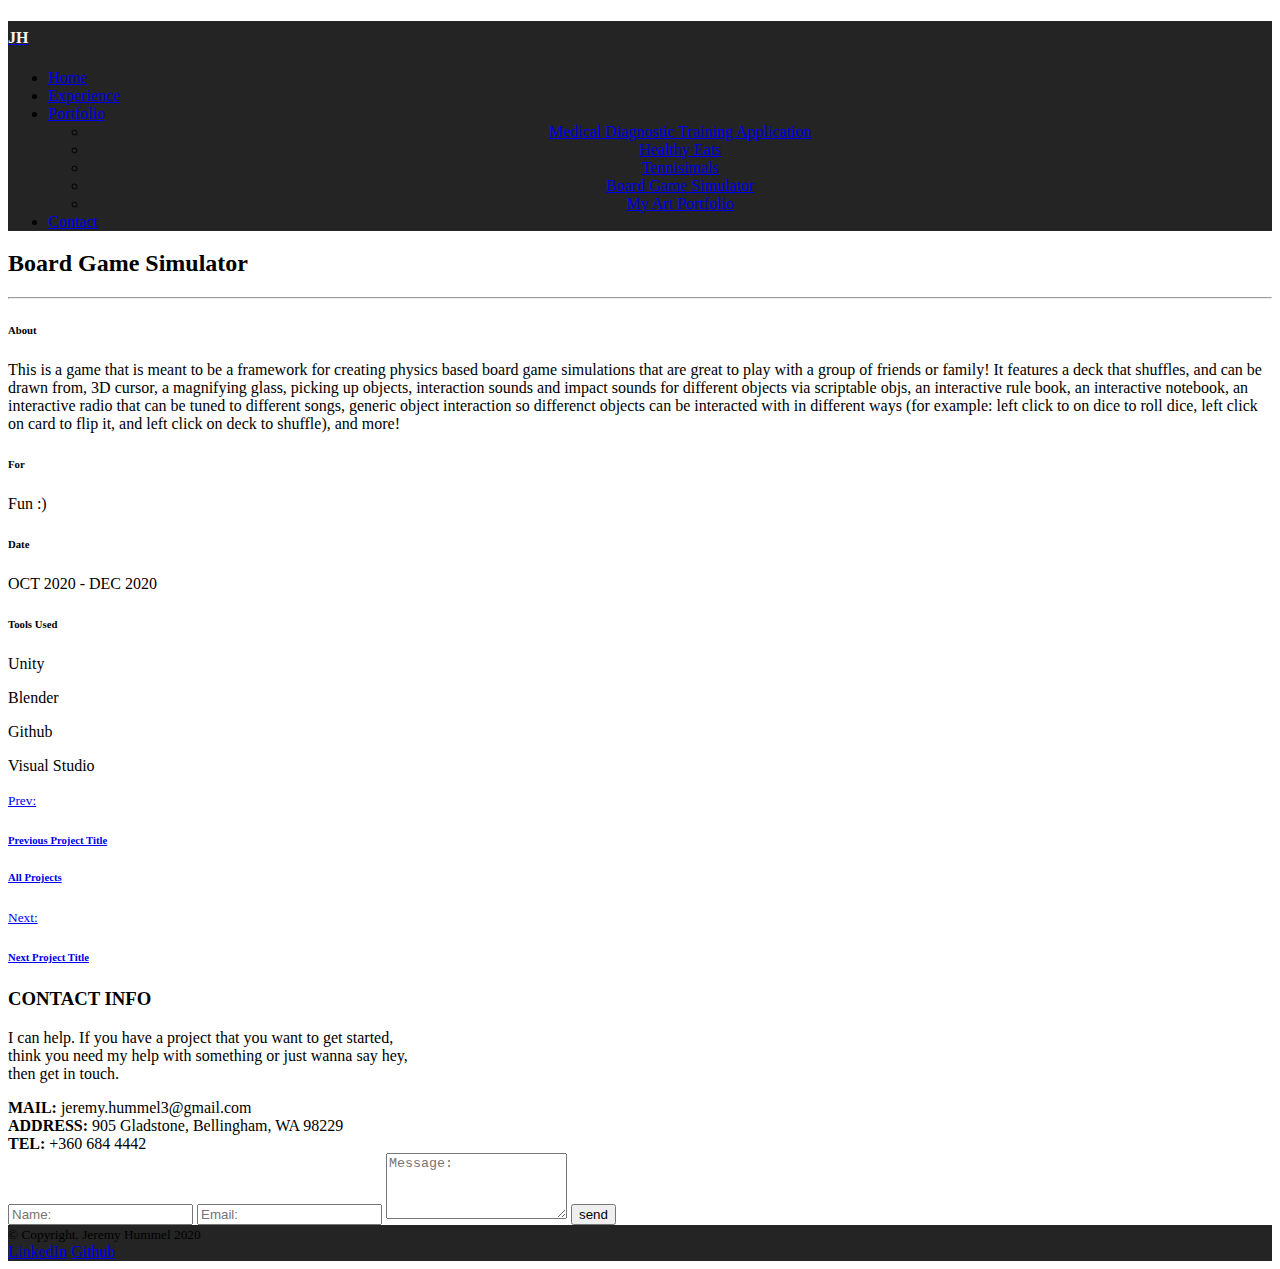
==== pages/board_game_sim.html @ e394b1a0 "Merge pull request #1 from willsower/main" ====
<!DOCTYPE html>
<html>

<head>
	<meta charset="utf-8">
	<title> Jeremy Hummel | Board Game Simulator </title>
	<meta name="description" content="">
	<meta name="viewport" content="width=device-width, initial-scale=1">
	<link rel="icon" href="../img/favicon.png">
	<link href="https://fonts.googleapis.com/css?family=Playfair+Display:400,700,900" rel="stylesheet">
	<link rel="stylesheet" href="../css/core.css">
	<link rel="stylesheet" href="../css/theme.css">
</head>

<body class="sticky-header sticky-footer">

	<!-- Preloader -->
	<div id="preloader"></div>

	<!-- Header -->
	<header id="header" style="background-color: #242424;">

		<!-- Logo -->
		<a href="../index.html" class="logo">
			<h4 style="padding-top: 8px !Important; color: #f5f5f5 !important;" class="logo-light"> JH </h4>
		</a>

		<!-- Mobile Menu Icon -->
		<a href="#" class="mob-menu">
			<span></span><span></span><span></span>
		</a>

		<!-- Navigation -->
		<nav class="navigation onepage">
			<ul>
				<li><a href="../index.html#home">Home</a></li>
				<li><a href="../index.html#experience">Experience</a></li>
				<li class="has-mega-menu">
					<a href="../index.html#portfolio">Portfolio</a>
					<div style="text-align: center !important;" class="mega-menu">
						<div class="col">
							<ul>
								<li><a href="folio_1.html">Medical Diagnostic Training Application</a></li>
								<li><a href="folio_2.html">Healthy Eats</a></li>
								<li><a href="folio_3.html">Tennisimals</a></li>
								<li><a href="folio_4.html">Board Game Simulator</a></li>
								<li><a href="art_folio.html">My Art Portfolio</a></li>
							</ul>
						</div>
					</div>
				</li>
				<li><a href="#contact">Contact</a></li>
			</ul>
		</nav>
		<!-- /Navigation -->

	</header>
	<!-- /Header -->

	<!-- Main Content -->
	<main id="main">

		<!-- Project Section -->
		<section class="bg-lines px-5">
			<div class="container py-8 px-0">
				<div class="row justify-content-between">

					<!-- Details Column -->
					<div class="col-lg-5" data-animation="fade-in-bottom 1s .2s">
						<h2 class="bold uppercase">Board Game Simulator</h2>
						<p class="serif"></p>
						<hr class="separator-left mt-6">
						<h6 class="bold uppercase mt-7 mb-4">About</h6>
						<p class="opacity-08">
							This is a game that is meant to be a framework for creating 
							physics based board game simulations that are great to play with 
							a group of friends or family! It features a deck that shuffles, 
							and can be drawn from, 3D cursor, a magnifying glass, picking up objects,
							interaction sounds and impact sounds for different objects
							via scriptable objs, an interactive rule book, an interactive notebook, 
							an interactive radio that can be tuned to different songs,
							generic object interaction so differenct objects can be interacted with 
							in different ways (for example: left click to on dice to roll dice,
							left click on card to flip it, and left click on deck to shuffle), and more! 
						</p>

						<h6 class="bold uppercase mt-7 mb-4">For</h6>
						<p>Fun :)</p>

						<h6 class="bold uppercase mt-7 mb-4">Date</h6>
						<p>OCT 2020 - DEC 2020 </p>

						<h6 class="bold uppercase mt-7 mb-4">Tools Used</h6>
						<p>Unity</p>
						<p>Blender</p>
						<p>Github</p>
						<p>Visual Studio</p>

						<!--<a href="#" class="button style-7 mt-8">View on Github</a>-->
					</div>
					<!-- /Details Column -->

					<!-- Gallery Column -->
					<div class="col-lg-6 pl-0" data-animation="fade-in-bottom 1s .4s">
						
						<!-- Gallery Grid -->
						<div class="grid lightbox photo-gallery" 
							 data-columns="2"
							 data-rows="3" 
						     data-gutter="2" 
						     data-cell-ratio="5/5.1"
						     data-thumbnails="true" 
						     data-thumbnails-pinned="true">

							<!-- Gallery Item -->
							<a class="grid-item wide lightbox-link"
							   href="../img/folio/BoardGame/BoardGame_1.png"
							   title="In Editor" 
							   data-background="../img/folio/BoardGame/BoardGame_1.png"
							   data-thumbnail="../img/folio/BoardGame/BoardGame_1.png"></a>
							<!-- /Gallery Item -->

							<!-- Gallery Item -->
							<a class="grid-item  wide lightbox-link"
							   href="../img/folio/BoardGame/BoardGame_5.png"
							   title="Gameplay" 
							   data-background="../img/folio/BoardGame/BoardGame_5.png"
							   data-thumbnail="../img/folio/BoardGame/BoardGame_5.png"></a>
							<!-- /Gallery Item -->

							<!-- Gallery Item -->
							<a class="grid-item  wide lightbox-link"
							   href="../img/folio/BoardGame/BoardGame_2.png"
							   title="Gameplay" 
							   data-background="../img/folio/BoardGame/BoardGame_2.png"
							   data-thumbnail="../img/folio/BoardGame/BoardGame_2.png"></a>
							<!-- /Gallery Item -->

						</div>
						<!-- /Gallery Grid -->

					</div>
					<!-- /Gallery Column -->

				</div>
			</div>
		</section>
		<!-- /Project Section -->

		<!-- Project Navigation -->
		<div class="project-nav">
			<div class="col-5">
				<a href="folio_3.html">
					<small>Prev:</small>
					<h6>Previous Project Title</h6>
				</a>
			</div>
			<div class="col-2 all-projects">
				<a href="../index.html#portfolio">
					<i class="fa fa-th-large"></i>
					<h6>All Projects</h6>
				</a>
			</div>
			<div class="col-5">
				<a href="folio_1.html">
					<small>Next:</small>
					<h6>Next Project Title</h6>
				</a>
			</div>
		</div>
		<!-- /Project Navigation -->

		<!-- Contact -->
		<section id="contact" class="background-fixed bg-lines py-12 px-7" data-background="../img/backgrounds/107.jpg"
			data-overlay="black; .9">
			<div class="container p-0 text-light">
				<div class="row">

					<!-- Details Column -->
					<div class="col-md-6">

						<h3>CONTACT INFO</h3>

						<p class="small serif my-5">
							I can help. If you have a project that you want to get started,
							<br>
							think you need my help with something or just wanna say hey,
							<br>
							then get in touch.
						</p>

						<div><b>MAIL:</b> jeremy.hummel3@gmail.com</div>
						<div><b>ADDRESS:</b> 905 Gladstone, Bellingham, WA 98229</div>
						<div><b>TEL:</b> +360 684 4442 </div>

					</div>
					<!-- /Details Column -->

					<!-- Contact Form Column -->
					<div class="col-md-6">

						<!-- Form Message -->
						<div class="mail-form-message d-none mb-5"></div>

						<!-- Contact Form -->
						<form class="mail-form" action="php/mail.php">
							<input name="name" type="text" placeholder="Name:" required autocomplete="off">
							<input name="email" type="email" placeholder="Email:" required autocomplete="off">
							<textarea name="message" placeholder="Message:" required rows="4"></textarea>
							<button type="submit" class="button style-5 uppercase">send</button>
						</form>
						<!-- /Contact Form -->

					</div>
					<!-- /Contact Form Column -->

				</div>
			</div>
		</section>
		<!-- /Contact -->

	</main>
	<!-- /Main Content -->

	<!-- Footer -->
	<footer id="footer" style="background-color: #242424;">

		<!-- Copyright -->
		<small>&copy; Copyright. Jeremy Hummel 2020</small>

		<!-- Social/Contact Links -->
		<div class="small text-links">
			<a href="https://www.linkedin.com/in/jeremy-hummel-203767ba/">LinkedIn</a>
			<a href="https://github.com/SayHello-Creator">Github</a>
		</div>

	</footer>
	<!-- /Footer -->

	<!-- JS -->
	<script src="../js/core.js"></script>
	<script src="../js/theme.js"></script>
</body>

</html>
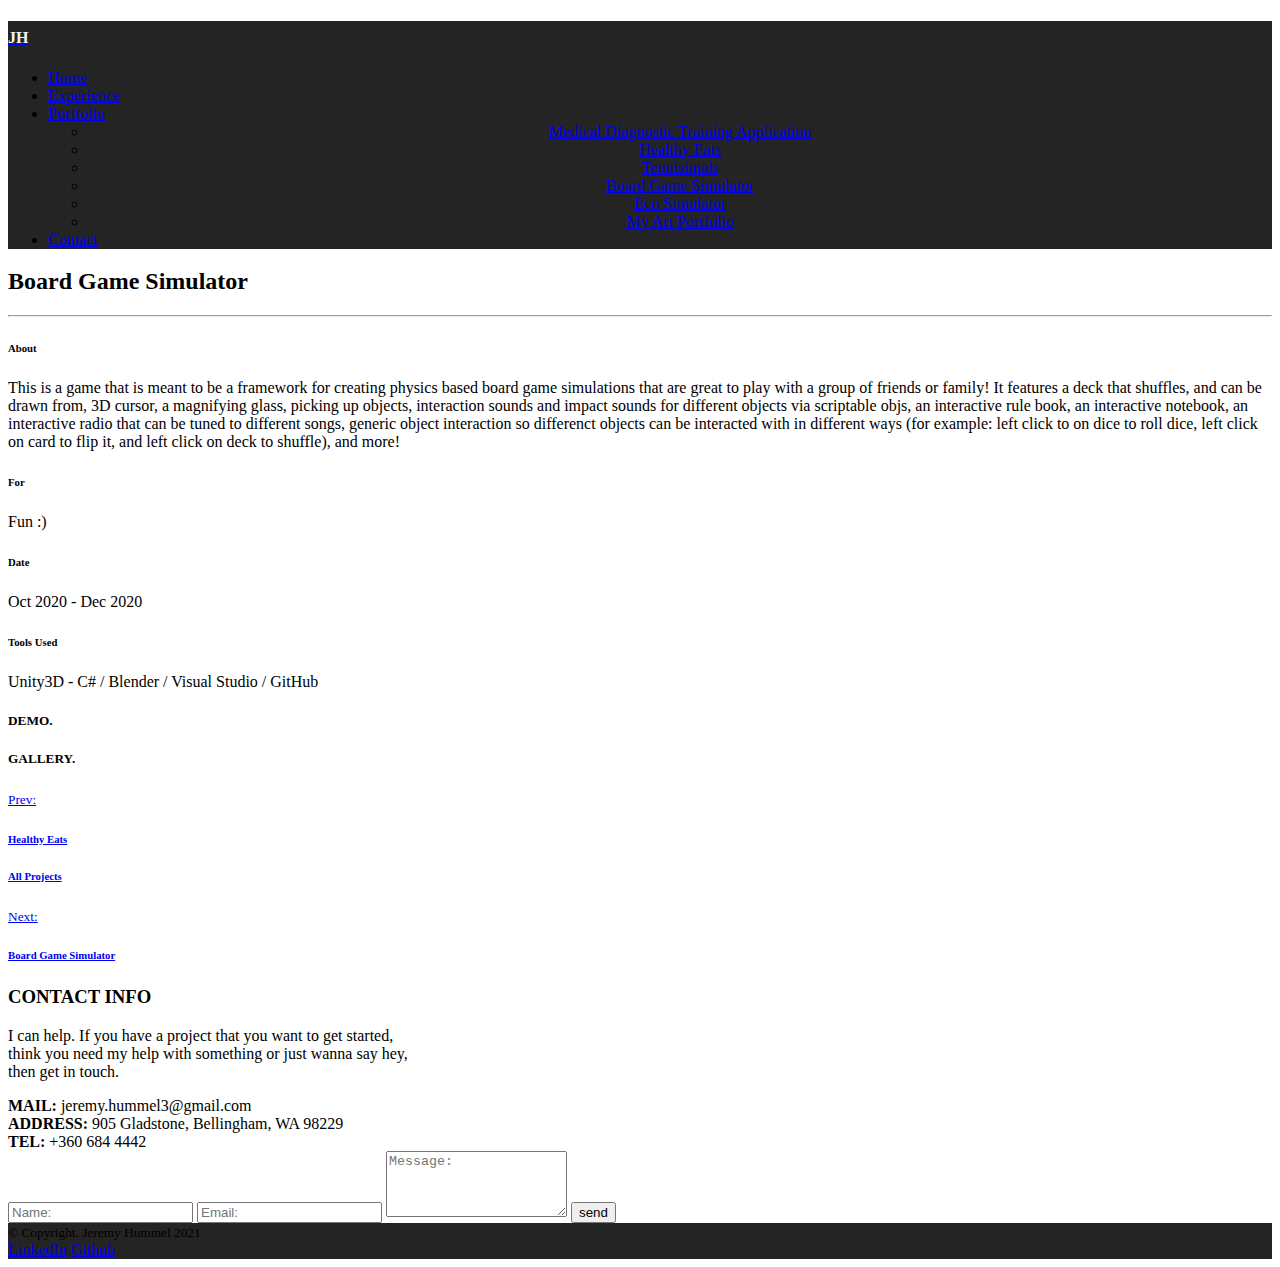
==== commit 619f4cc7: "Started template for board game" ====
--- a/pages/board_game_sim.html
+++ b/pages/board_game_sim.html
@@ -1,245 +1,284 @@
 <!DOCTYPE html>
 <html>
-
-<head>
-	<meta charset="utf-8">
-	<title> Jeremy Hummel | Board Game Simulator </title>
-	<meta name="description" content="">
-	<meta name="viewport" content="width=device-width, initial-scale=1">
-	<link rel="icon" href="../img/favicon.png">
-	<link href="https://fonts.googleapis.com/css?family=Playfair+Display:400,700,900" rel="stylesheet">
-	<link rel="stylesheet" href="../css/core.css">
-	<link rel="stylesheet" href="../css/theme.css">
-</head>
-
-<body class="sticky-header sticky-footer">
-
-	<!-- Preloader -->
-	<div id="preloader"></div>
-
-	<!-- Header -->
-	<header id="header" style="background-color: #242424;">
-
-		<!-- Logo -->
-		<a href="../index.html" class="logo">
-			<h4 style="padding-top: 8px !Important; color: #f5f5f5 !important;" class="logo-light"> JH </h4>
-		</a>
-
-		<!-- Mobile Menu Icon -->
-		<a href="#" class="mob-menu">
-			<span></span><span></span><span></span>
-		</a>
-
-		<!-- Navigation -->
-		<nav class="navigation onepage">
-			<ul>
-				<li><a href="../index.html#home">Home</a></li>
-				<li><a href="../index.html#experience">Experience</a></li>
-				<li class="has-mega-menu">
-					<a href="../index.html#portfolio">Portfolio</a>
-					<div style="text-align: center !important;" class="mega-menu">
-						<div class="col">
-							<ul>
-								<li><a href="folio_1.html">Medical Diagnostic Training Application</a></li>
-								<li><a href="folio_2.html">Healthy Eats</a></li>
-								<li><a href="folio_3.html">Tennisimals</a></li>
-								<li><a href="folio_4.html">Board Game Simulator</a></li>
-								<li><a href="art_folio.html">My Art Portfolio</a></li>
-							</ul>
-						</div>
-					</div>
-				</li>
-				<li><a href="#contact">Contact</a></li>
-			</ul>
-		</nav>
-		<!-- /Navigation -->
-
-	</header>
-	<!-- /Header -->
-
-	<!-- Main Content -->
-	<main id="main">
-
-		<!-- Project Section -->
-		<section class="bg-lines px-5">
-			<div class="container py-8 px-0">
-				<div class="row justify-content-between">
-
-					<!-- Details Column -->
-					<div class="col-lg-5" data-animation="fade-in-bottom 1s .2s">
-						<h2 class="bold uppercase">Board Game Simulator</h2>
-						<p class="serif"></p>
-						<hr class="separator-left mt-6">
-						<h6 class="bold uppercase mt-7 mb-4">About</h6>
-						<p class="opacity-08">
-							This is a game that is meant to be a framework for creating 
-							physics based board game simulations that are great to play with 
-							a group of friends or family! It features a deck that shuffles, 
-							and can be drawn from, 3D cursor, a magnifying glass, picking up objects,
-							interaction sounds and impact sounds for different objects
-							via scriptable objs, an interactive rule book, an interactive notebook, 
-							an interactive radio that can be tuned to different songs,
-							generic object interaction so differenct objects can be interacted with 
-							in different ways (for example: left click to on dice to roll dice,
-							left click on card to flip it, and left click on deck to shuffle), and more! 
-						</p>
-
-						<h6 class="bold uppercase mt-7 mb-4">For</h6>
-						<p>Fun :)</p>
-
-						<h6 class="bold uppercase mt-7 mb-4">Date</h6>
-						<p>OCT 2020 - DEC 2020 </p>
-
-						<h6 class="bold uppercase mt-7 mb-4">Tools Used</h6>
-						<p>Unity</p>
-						<p>Blender</p>
-						<p>Github</p>
-						<p>Visual Studio</p>
-
-						<!--<a href="#" class="button style-7 mt-8">View on Github</a>-->
-					</div>
-					<!-- /Details Column -->
-
-					<!-- Gallery Column -->
-					<div class="col-lg-6 pl-0" data-animation="fade-in-bottom 1s .4s">
-						
-						<!-- Gallery Grid -->
-						<div class="grid lightbox photo-gallery" 
-							 data-columns="2"
-							 data-rows="3" 
-						     data-gutter="2" 
-						     data-cell-ratio="5/5.1"
-						     data-thumbnails="true" 
-						     data-thumbnails-pinned="true">
-
-							<!-- Gallery Item -->
-							<a class="grid-item wide lightbox-link"
-							   href="../img/folio/BoardGame/BoardGame_1.png"
-							   title="In Editor" 
-							   data-background="../img/folio/BoardGame/BoardGame_1.png"
-							   data-thumbnail="../img/folio/BoardGame/BoardGame_1.png"></a>
-							<!-- /Gallery Item -->
-
-							<!-- Gallery Item -->
-							<a class="grid-item  wide lightbox-link"
-							   href="../img/folio/BoardGame/BoardGame_5.png"
-							   title="Gameplay" 
-							   data-background="../img/folio/BoardGame/BoardGame_5.png"
-							   data-thumbnail="../img/folio/BoardGame/BoardGame_5.png"></a>
-							<!-- /Gallery Item -->
-
-							<!-- Gallery Item -->
-							<a class="grid-item  wide lightbox-link"
-							   href="../img/folio/BoardGame/BoardGame_2.png"
-							   title="Gameplay" 
-							   data-background="../img/folio/BoardGame/BoardGame_2.png"
-							   data-thumbnail="../img/folio/BoardGame/BoardGame_2.png"></a>
-							<!-- /Gallery Item -->
-
-						</div>
-						<!-- /Gallery Grid -->
-
-					</div>
-					<!-- /Gallery Column -->
-
-				</div>
-			</div>
-		</section>
-		<!-- /Project Section -->
-
-		<!-- Project Navigation -->
-		<div class="project-nav">
-			<div class="col-5">
-				<a href="folio_3.html">
-					<small>Prev:</small>
-					<h6>Previous Project Title</h6>
-				</a>
-			</div>
-			<div class="col-2 all-projects">
-				<a href="../index.html#portfolio">
-					<i class="fa fa-th-large"></i>
-					<h6>All Projects</h6>
-				</a>
-			</div>
-			<div class="col-5">
-				<a href="folio_1.html">
-					<small>Next:</small>
-					<h6>Next Project Title</h6>
-				</a>
-			</div>
+  <head>
+    <meta charset="utf-8" />
+    <title>Jeremy Hummel | Board Game Simulator</title>
+    <meta name="description" content="" />
+    <meta name="viewport" content="width=device-width, initial-scale=1" />
+    <link rel="icon" href="../img/favicon.png" />
+    <link
+      href="https://fonts.googleapis.com/css?family=Playfair+Display:400,700,900"
+      rel="stylesheet"
+    />
+    <link rel="stylesheet" href="../css/core.css" />
+    <link rel="stylesheet" href="../css/theme.css" />
+  </head>
+
+  <body class="sticky-header sticky-footer">
+    <!-- Preloader -->
+    <div id="preloader"></div>
+
+    <!-- Header -->
+    <header id="header" style="background-color: #242424">
+      <!-- Logo -->
+      <a href="../index.html" class="logo">
+        <h4
+          style="padding-top: 8px !important; color: #f5f5f5 !important"
+          class="logo-light"
+        >
+          JH
+        </h4>
+      </a>
+
+      <!-- Mobile Menu Icon -->
+      <a href="#" class="mob-menu"> <span></span><span></span><span></span> </a>
+
+      <!-- Navigation -->
+      <nav class="navigation onepage">
+        <ul>
+          <li><a href="../index.html#home">Home</a></li>
+          <li><a href="../index.html#experience">Experience</a></li>
+          <li class="has-mega-menu">
+            <a class="active" href="../index.html#portfolio">Portfolio</a>
+            <div style="text-align: center !important" class="mega-menu">
+              <div class="col">
+                <ul>
+                  <li>
+                    <a href="patient_planner.html"
+                      >Medical Diagnostic Training Application</a
+                    >
+                  </li>
+                  <li><a href="healthy_eats.html">Healthy Eats</a></li>
+                  <li><a href="tennisimals.html">Tennisimals</a></li>
+                  <li><a href="board_game_sim.html">Board Game Simulator</a></li>
+                  <li><a href="eco_sim.html">Eco Simulator</a></li>
+                  <li><a href="art_folio.html">My Art Portfolio</a></li>
+                </ul>
+              </div>
+            </div>
+          </li>
+          <li><a href="#contact">Contact</a></li>
+        </ul>
+      </nav>
+      <!-- /Navigation -->
+    </header>
+    <!-- /Header -->
+
+    <!-- Main Content -->
+    <main id="main">
+      <!-- About & Details -->
+      <section class="bg-lines pt-6 px-7">
+        <div class="container p-0">
+          <!-- About -->
+            <div class="" data-animation="fade-in-bottom 1s .1s">
+                <h2 class="bold uppercase">Board Game Simulator</h2>
+                <p class="serif"></p>
+                <hr class="separator-left mt-6">
+                <h6 class="bold uppercase mt-7 mb-4">About</h6>
+                <p class="opacity-08">This is a game that is meant to be a framework for creating physics based board game simulations that are great to play with a group of friends or family! It features a deck that shuffles, and can be drawn from, 3D cursor, a magnifying glass, picking up objects, interaction sounds and impact sounds for different objects via scriptable objs, an interactive rule book, an interactive notebook, an interactive radio that can be tuned to different songs, generic object interaction so differenct objects can be interacted with in different ways (for example: left click to on dice to roll dice, left click on card to flip it, and left click on deck to shuffle), and more!
+                </p>
+            </div>
+          <!-- /About -->
+
+          <!-- Details -->
+          <div class="row no-gutters mt-4">
+            <div class="col-md-4" data-animation="fade-in-bottom 1s .2s">
+              <h6 class="bold uppercase mt-7 mb-4">For</h6>
+              <p>Fun :)</p>
+            </div>
+
+            <div class="col-md-4" data-animation="fade-in-bottom 1s .4s">
+              <h6 class="bold uppercase mt-7 mb-4">Date</h6>
+              <p>Oct 2020 - Dec 2020</p>
+            </div>
+
+            <div class="col-md-4" data-animation="fade-in-bottom 1s .6s">
+              <h6 class="bold uppercase mt-7 mb-4">Tools Used</h6>
+              <p class="">
+                <p>Unity3D - C# / Blender / Visual Studio / GitHub</p>
+              </p>
+            </div>
+          </div>
+          <!-- /Details -->
+        </div>
+      </section>
+      <!-- /About & Details -->
+
+	<!-- Video Section -->
+	<section class="bg-lines py-5 px-7" data-animation="fade-in-bottom 1s .1s">
+		<div class="container p-0">
+			<h5 class="mb-5">DEMO.</h5>
+			<!-- Thumbnail Video -->
+			<div class="thumbnail-video" 
+					data-src="../video/Tennisimals.mp4" 
+					data-poster="../img/folio/Tennisimals/Tennisimals_5.png"></div>
+			<!-- /Thumbnail Video -->
+
 		</div>
-		<!-- /Project Navigation -->
-
-		<!-- Contact -->
+	</section>
+	<!-- /Video Section -->
+
+      <!-- Gallery Section -->
+      <section class="bg-lines py-6 px-7">
+        <div class="container px-0">
+			<h5 class="mb-5">GALLERY.</h5>
+                <!-- Gallery Grid -->
+                <div class="grid lightbox photo-gallery py-2" 
+                        data-columns="4"
+                        data-rows="3" 
+                        data-gutter="5" 
+                        data-cell-ratio="4.7/5"
+                        data-thumbnails="true" 
+                        data-thumbnails-pinned="true">
+
+                    <!-- Gallery Item -->
+                    <a class="grid-item wide lightbox-link"
+                    href="../img/folio/Tennisimals/Tennisimals_1.png"
+                    title="In Editor" 
+                    data-background="../img/folio/Tennisimals/Tennisimals_1.png"
+                    data-thumbnail="../img/folio/Tennisimals/Tennisimals_1.png"></a>
+                    <!-- /Gallery Item -->
+
+                    <!-- Gallery Item -->
+                    <a class="grid-item  wide lightbox-link"
+                        href="../img/folio/Tennisimals/Tennisimals_4.png"
+                        title="Gameplay" 
+                        data-background="../img/folio/Tennisimals/Tennisimals_4.png"
+                        data-thumbnail="../img/folio/Tennisimals/Tennisimals_4.png"></a>
+                    <!-- /Gallery Item -->
+
+                    <!-- Gallery Item -->
+                    <a class="grid-item wide lightbox-link"
+                    href="../img/folio/Tennisimals/Tennisimals_7.png"
+                    title="In Editor" 
+                    data-background="../img/folio/Tennisimals/Tennisimals_7.png"
+                    data-thumbnail="../img/folio/Tennisimals/Tennisimals_7.png"></a>
+                    <!-- /Gallery Item -->
+
+                    <!-- Gallery Item -->
+                    <a class="grid-item  wide lightbox-link"
+                        href="../img/folio/Tennisimals/Tennisimals_8.png"
+                        title="Gameplay" 
+                        data-background="../img/folio/Tennisimals/Tennisimals_8.png"
+                        data-thumbnail="../img/folio/Tennisimals/Tennisimals_8.png"></a>
+                    <!-- /Gallery Item -->
+
+                    <!-- Gallery Item -->
+                    <a class="grid-item  wide lightbox-link"
+                        href="../img/folio/Tennisimals/Tennisimals_2.png"
+                        title="Gameplay" 
+                        data-background="../img/folio/Tennisimals/Tennisimals_2.png"
+                        data-thumbnail="../img/folio/Tennisimals/Tennisimals_2.png"></a>
+                    <!-- /Gallery Item -->
+
+                    <!-- Gallery Item -->
+                    <a class="grid-item wide lightbox-link"
+                        href="../img/folio/Tennisimals/Tennisimals_3.png" 
+                        title="Menu" 
+                        data-background="../img/folio/Tennisimals/Tennisimals_3.png"
+                        data-thumbnail="../img/folio/Tennisimals/Tennisimals_3.png"></a>
+                    <!-- /Gallery Item -->
+
+                </div>
+                    <!-- /Gallery Grid -->
+
+            </div>
+                <!-- /Gallery Column -->
+        </div>
+      </section>
+      <!-- /Gallery Section -->
+
+      <!-- Project Navigation -->
+      <div class="project-nav">
+        <div class="col-5">
+          <a href="healthy_eats.html">
+            <small>Prev:</small>
+            <h6>Healthy Eats</h6>
+          </a>
+        </div>
+        <div class="col-2 all-projects">
+          <a href="../index.html#portfolio">
+            <i class="fa fa-th-large"></i>
+            <h6>All Projects</h6>
+          </a>
+        </div>
+        <div class="col-5">
+          <a href="board_game_sim.html">
+            <small>Next:</small>
+            <h6>Board Game Simulator</h6>
+          </a>
+        </div>
+      </div>
+      <!-- /Project Navigation -->
+
+      <!-- Contact -->
 		<section id="contact" class="background-fixed bg-lines py-12 px-7" data-background="../img/backgrounds/107.jpg"
-			data-overlay="black; .9">
-			<div class="container p-0 text-light">
-				<div class="row">
-
-					<!-- Details Column -->
-					<div class="col-md-6">
-
-						<h3>CONTACT INFO</h3>
-
-						<p class="small serif my-5">
-							I can help. If you have a project that you want to get started,
-							<br>
-							think you need my help with something or just wanna say hey,
-							<br>
-							then get in touch.
-						</p>
-
-						<div><b>MAIL:</b> jeremy.hummel3@gmail.com</div>
-						<div><b>ADDRESS:</b> 905 Gladstone, Bellingham, WA 98229</div>
-						<div><b>TEL:</b> +360 684 4442 </div>
-
-					</div>
-					<!-- /Details Column -->
-
-					<!-- Contact Form Column -->
-					<div class="col-md-6">
-
-						<!-- Form Message -->
-						<div class="mail-form-message d-none mb-5"></div>
-
-						<!-- Contact Form -->
-						<form class="mail-form" action="php/mail.php">
-							<input name="name" type="text" placeholder="Name:" required autocomplete="off">
-							<input name="email" type="email" placeholder="Email:" required autocomplete="off">
-							<textarea name="message" placeholder="Message:" required rows="4"></textarea>
-							<button type="submit" class="button style-5 uppercase">send</button>
-						</form>
-						<!-- /Contact Form -->
-
-					</div>
-					<!-- /Contact Form Column -->
-
-				</div>
-			</div>
-		</section>
-		<!-- /Contact -->
-
-	</main>
-	<!-- /Main Content -->
-
-	<!-- Footer -->
-	<footer id="footer" style="background-color: #242424;">
-
-		<!-- Copyright -->
-		<small>&copy; Copyright. Jeremy Hummel 2020</small>
-
-		<!-- Social/Contact Links -->
-		<div class="small text-links">
-			<a href="https://www.linkedin.com/in/jeremy-hummel-203767ba/">LinkedIn</a>
-			<a href="https://github.com/SayHello-Creator">Github</a>
-		</div>
-
-	</footer>
-	<!-- /Footer -->
-
-	<!-- JS -->
-	<script src="../js/core.js"></script>
-	<script src="../js/theme.js"></script>
-</body>
-
-</html>+        data-overlay="black; .9">
+        <div class="container p-0 text-light">
+            <div class="row">
+
+                <!-- Details Column -->
+                <div class="col-md-6">
+
+                    <h3>CONTACT INFO</h3>
+
+                    <p class="small serif my-5">
+                        I can help. If you have a project that you want to get started,
+                        <br>
+                        think you need my help with something or just wanna say hey,
+                        <br>
+                        then get in touch.
+                    </p>
+
+                    <div><b>MAIL:</b> jeremy.hummel3@gmail.com</div>
+                    <div><b>ADDRESS:</b> 905 Gladstone, Bellingham, WA 98229</div>
+                    <div><b>TEL:</b> +360 684 4442 </div>
+
+                </div>
+                <!-- /Details Column -->
+
+                <!-- Contact Form Column -->
+                <div class="col-md-6">
+
+                    <!-- Form Message -->
+                    <div class="mail-form-message d-none mb-5"></div>
+
+                    <!-- Contact Form -->
+                    <form class="mail-form" action="php/mail.php">
+                        <input name="name" type="text" placeholder="Name:" required autocomplete="off">
+                        <input name="email" type="email" placeholder="Email:" required autocomplete="off">
+                        <textarea name="message" placeholder="Message:" required rows="4"></textarea>
+                        <button type="submit" class="button style-5 uppercase">send</button>
+                    </form>
+                    <!-- /Contact Form -->
+
+                </div>
+                <!-- /Contact Form Column -->
+
+            </div>
+        </div>
+    </section>
+    <!-- /Contact -->
+    </main>
+    <!-- /Main Content -->
+
+    <!-- Footer -->
+    <footer id="footer" style="background-color: #242424;">
+
+        <!-- Copyright -->
+        <small>&copy; Copyright. Jeremy Hummel 2021</small>
+
+        <!-- Social/Contact Links -->
+        <div class="small text-links">
+            <a href="https://www.linkedin.com/in/jeremy-hummel-203767ba/">LinkedIn</a>
+            <a href="https://github.com/SayHello-Creator">Github</a>
+        </div>
+
+    </footer>
+    <!-- /Footer -->
+
+    <!-- JS -->
+    <script src="../js/core.js"></script>
+    <script src="../js/theme.js"></script>
+  </body>
+</html>
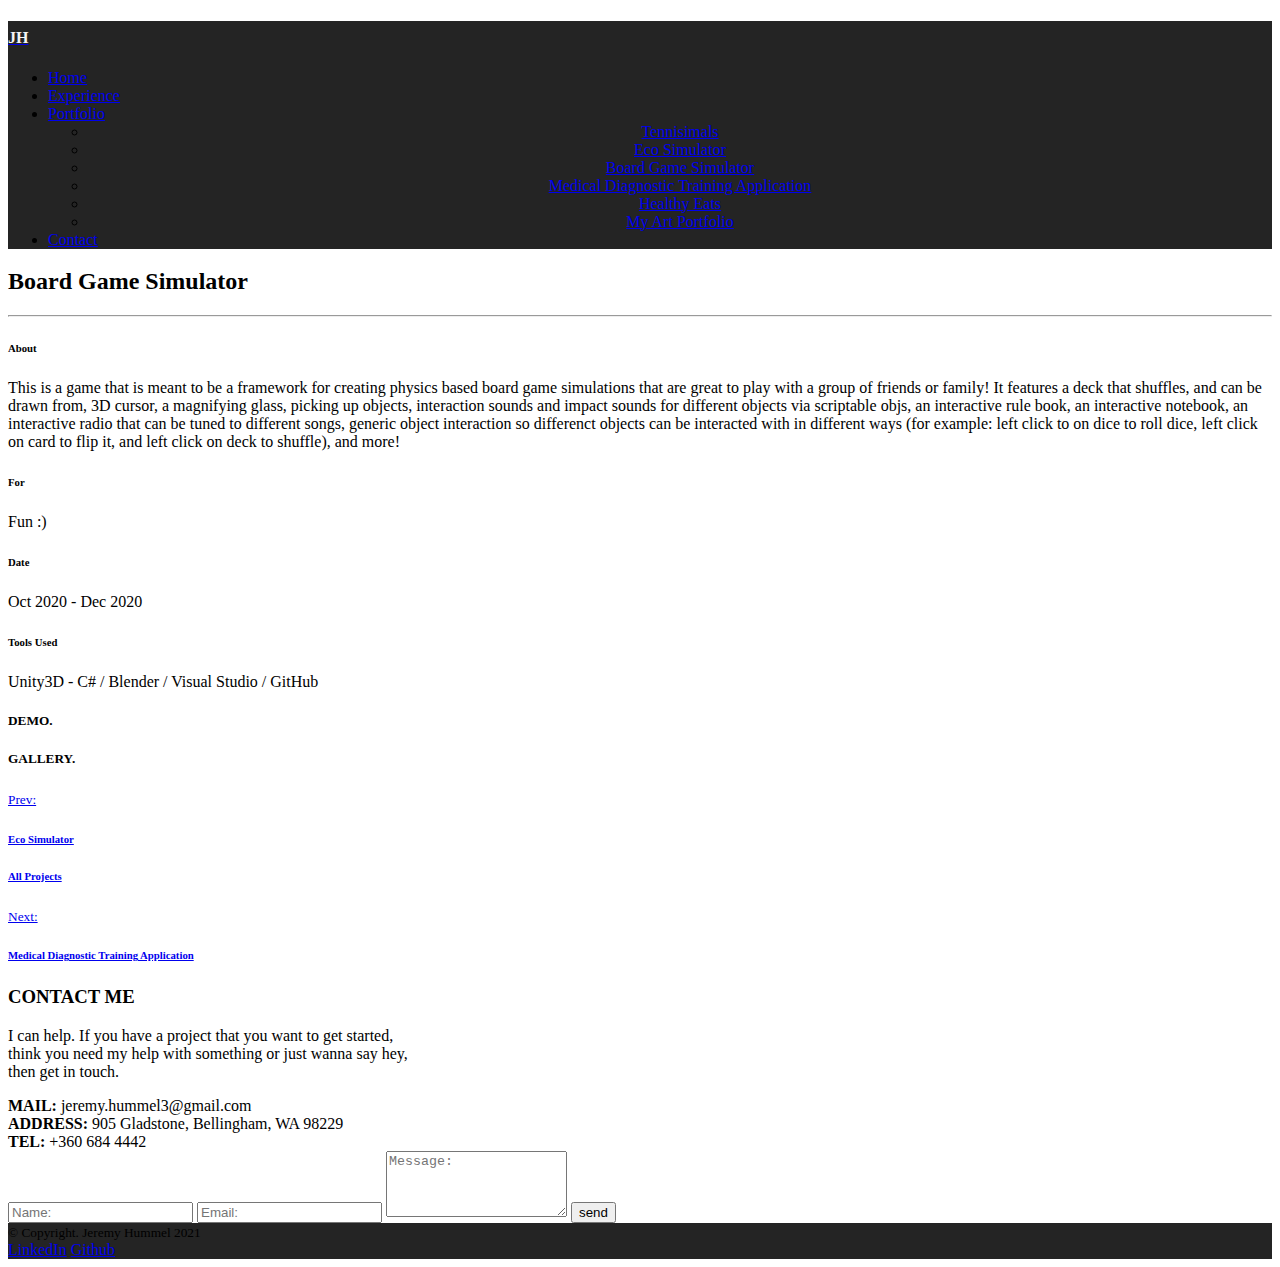
==== commit 582732e1: "Finished" ====
--- a/pages/board_game_sim.html
+++ b/pages/board_game_sim.html
@@ -43,16 +43,12 @@
             <div style="text-align: center !important" class="mega-menu">
               <div class="col">
                 <ul>
-                  <li>
-                    <a href="patient_planner.html"
-                      >Medical Diagnostic Training Application</a
-                    >
-                  </li>
-                  <li><a href="healthy_eats.html">Healthy Eats</a></li>
-                  <li><a href="tennisimals.html">Tennisimals</a></li>
-                  <li><a href="board_game_sim.html">Board Game Simulator</a></li>
-                  <li><a href="eco_sim.html">Eco Simulator</a></li>
-                  <li><a href="art_folio.html">My Art Portfolio</a></li>
+                  <li><a href="pages/tennisimals.html">Tennisimals</a></li>
+                  <li><a href = "pages/eco_sim.html">Eco Simulator</a></li>
+                  <li><a href="pages/board_game_sim.html">Board Game Simulator</a></li>
+                  <li><a href="pages/patient_planner.html">Medical Diagnostic Training Application</a></li>
+                  <li><a href="pages/healthy_eats.html">Healthy Eats</a></li>
+                  <li><a href="pages/art_folio.html">My Art Portfolio</a></li>
                 </ul>
               </div>
             </div>
@@ -110,8 +106,8 @@
 			<h5 class="mb-5">DEMO.</h5>
 			<!-- Thumbnail Video -->
 			<div class="thumbnail-video" 
-					data-src="../video/Tennisimals.mp4" 
-					data-poster="../img/folio/Tennisimals/Tennisimals_5.png"></div>
+					data-src="../video/board_game_vid.mp4" 
+					data-poster="../img/folio/BoardGame/BoardGame.png"></div>
 			<!-- /Thumbnail Video -->
 
 		</div>
@@ -124,8 +120,8 @@
 			<h5 class="mb-5">GALLERY.</h5>
                 <!-- Gallery Grid -->
                 <div class="grid lightbox photo-gallery py-2" 
-                        data-columns="4"
-                        data-rows="3" 
+                        data-columns="6"
+                        data-rows="5" 
                         data-gutter="5" 
                         data-cell-ratio="4.7/5"
                         data-thumbnails="true" 
@@ -133,50 +129,74 @@
 
                     <!-- Gallery Item -->
                     <a class="grid-item wide lightbox-link"
-                    href="../img/folio/Tennisimals/Tennisimals_1.png"
+                    href="../img/folio/BoardGame/BoardGame_1.png"
                     title="In Editor" 
-                    data-background="../img/folio/Tennisimals/Tennisimals_1.png"
-                    data-thumbnail="../img/folio/Tennisimals/Tennisimals_1.png"></a>
+                    data-background="../img/folio/BoardGame/BoardGame_1.png"
+                    data-thumbnail="../img/folio/BoardGame/BoardGame_1.png"></a>
                     <!-- /Gallery Item -->
 
                     <!-- Gallery Item -->
                     <a class="grid-item  wide lightbox-link"
-                        href="../img/folio/Tennisimals/Tennisimals_4.png"
-                        title="Gameplay" 
-                        data-background="../img/folio/Tennisimals/Tennisimals_4.png"
-                        data-thumbnail="../img/folio/Tennisimals/Tennisimals_4.png"></a>
-                    <!-- /Gallery Item -->
-
-                    <!-- Gallery Item -->
-                    <a class="grid-item wide lightbox-link"
-                    href="../img/folio/Tennisimals/Tennisimals_7.png"
-                    title="In Editor" 
-                    data-background="../img/folio/Tennisimals/Tennisimals_7.png"
-                    data-thumbnail="../img/folio/Tennisimals/Tennisimals_7.png"></a>
+                        href="../img/folio/BoardGame/BoardGame_2.png"
+                        title="Gameplay - Directions Book" 
+                        data-background="../img/folio/BoardGame/BoardGame_2.png"
+                        data-thumbnail="../img/folio/BoardGame/BoardGame_2.png"></a>
+                    <!-- /Gallery Item -->
+
+                    <!-- Gallery Item -->
+                    <a class="grid-item wide lightbox-link"
+                    href="../img/folio/BoardGame/BoardGame_3.png"
+                    title="Gameplay - Editing Score" 
+                    data-background="../img/folio/BoardGame/BoardGame_3.png"
+                    data-thumbnail="../img/folio/BoardGame/BoardGame_3.png"></a>
                     <!-- /Gallery Item -->
 
                     <!-- Gallery Item -->
                     <a class="grid-item  wide lightbox-link"
-                        href="../img/folio/Tennisimals/Tennisimals_8.png"
-                        title="Gameplay" 
-                        data-background="../img/folio/Tennisimals/Tennisimals_8.png"
-                        data-thumbnail="../img/folio/Tennisimals/Tennisimals_8.png"></a>
+                        href="../img/folio/BoardGame/BoardGame_4.png"
+                        title="Gameplay - Magnify Board" 
+                        data-background="../img/folio/BoardGame/BoardGame_4.png"
+                        data-thumbnail="../img/folio/BoardGame/BoardGame_4.png"></a>
                     <!-- /Gallery Item -->
 
                     <!-- Gallery Item -->
                     <a class="grid-item  wide lightbox-link"
-                        href="../img/folio/Tennisimals/Tennisimals_2.png"
-                        title="Gameplay" 
-                        data-background="../img/folio/Tennisimals/Tennisimals_2.png"
-                        data-thumbnail="../img/folio/Tennisimals/Tennisimals_2.png"></a>
-                    <!-- /Gallery Item -->
-
-                    <!-- Gallery Item -->
-                    <a class="grid-item wide lightbox-link"
-                        href="../img/folio/Tennisimals/Tennisimals_3.png" 
-                        title="Menu" 
-                        data-background="../img/folio/Tennisimals/Tennisimals_3.png"
-                        data-thumbnail="../img/folio/Tennisimals/Tennisimals_3.png"></a>
+                        href="../img/folio/BoardGame/BoardGame_5.png"
+                        title="Gameplay" 
+                        data-background="../img/folio/BoardGame/BoardGame_5.png"
+                        data-thumbnail="../img/folio/BoardGame/BoardGame_5.png"></a>
+                    <!-- /Gallery Item -->
+
+                    <!-- Gallery Item -->
+                    <a class="grid-item wide lightbox-link"
+                        href="../img/folio/BoardGame/BoardGame_6.png" 
+                        title="Gameplay" 
+                        data-background="../img/folio/BoardGame/BoardGame_6.png"
+                        data-thumbnail="../img/folio/BoardGame/BoardGame_6.png"></a>
+                    <!-- /Gallery Item -->
+
+                    <!-- Gallery Item -->
+                    <a class="grid-item wide lightbox-link"
+                        href="../img/folio/BoardGame/BoardGame_7.png" 
+                        title="Gameplay" 
+                        data-background="../img/folio/BoardGame/BoardGame_7.png"
+                        data-thumbnail="../img/folio/BoardGame/BoardGame_7.png"></a>
+                    <!-- /Gallery Item -->
+
+                    <!-- Gallery Item -->
+                    <a class="grid-item wide lightbox-link"
+                        href="../img/folio/BoardGame/BoardGame_8.png" 
+                        title="Gameplay" 
+                        data-background="../img/folio/BoardGame/BoardGame_8.png"
+                        data-thumbnail="../img/folio/BoardGame/BoardGame_8.png"></a>
+                    <!-- /Gallery Item -->
+
+                    <!-- Gallery Item -->
+                    <a class="grid-item wide lightbox-link"
+                        href="../img/folio/BoardGame/BoardGame_9.png" 
+                        title="Gameplay" 
+                        data-background="../img/folio/BoardGame/BoardGame_9.png"
+                        data-thumbnail="../img/folio/BoardGame/BoardGame_9.png"></a>
                     <!-- /Gallery Item -->
 
                 </div>
@@ -191,9 +211,9 @@
       <!-- Project Navigation -->
       <div class="project-nav">
         <div class="col-5">
-          <a href="healthy_eats.html">
+          <a href="eco_sim.html">
             <small>Prev:</small>
-            <h6>Healthy Eats</h6>
+            <h6>Eco Simulator</h6>
           </a>
         </div>
         <div class="col-2 all-projects">
@@ -203,9 +223,9 @@
           </a>
         </div>
         <div class="col-5">
-          <a href="board_game_sim.html">
+          <a href="patient_planner.html">
             <small>Next:</small>
-            <h6>Board Game Simulator</h6>
+            <h6>Medical Diagnostic Training Application</h6>
           </a>
         </div>
       </div>
@@ -220,7 +240,7 @@
                 <!-- Details Column -->
                 <div class="col-md-6">
 
-                    <h3>CONTACT INFO</h3>
+                    <h3>CONTACT ME</h3>
 
                     <p class="small serif my-5">
                         I can help. If you have a project that you want to get started,
